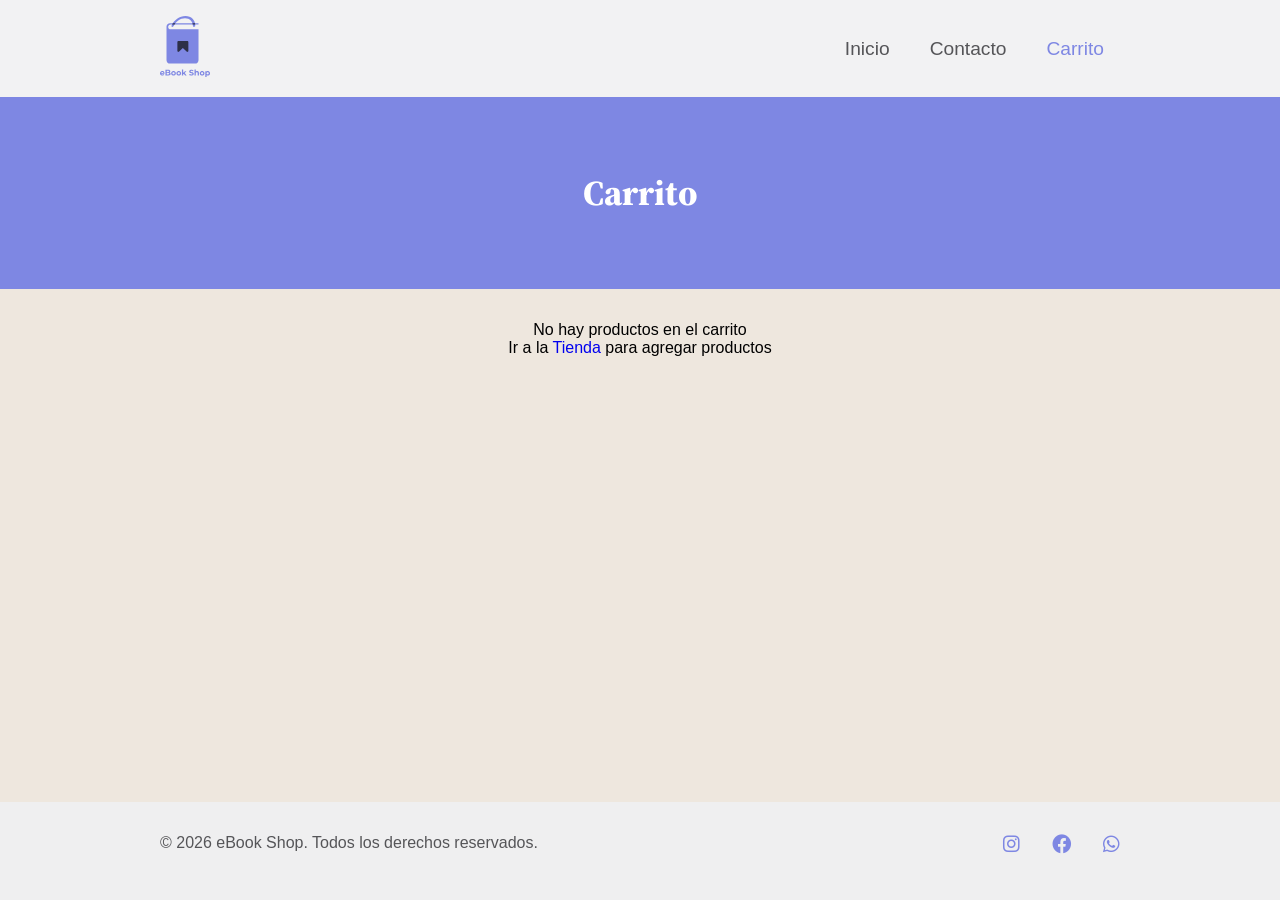
==== pages/carrito.html @ 68a08d0c "Actualización del proyecto" ====
<!doctype html>
<html lang="es">

<head>
    <meta charset="UTF-8" />
    <meta name="viewport" content="width=device-width, initial-scale=1.0" />
    <title>Carrito</title>
    <link rel="stylesheet" href="../css/style.css">
    <link rel="stylesheet" href="https://cdnjs.cloudflare.com/ajax/libs/font-awesome/6.0.0/css/all.min.css">
    <link rel="stylesheet" href="https://cdnjs.cloudflare.com/ajax/libs/font-awesome/6.0.0-beta3/css/all.min.css">
    <link rel="preconnect" href="https://fonts.googleapis.com">
    <link rel="preconnect" href="https://fonts.gstatic.com" crossorigin>
    <link href="https://fonts.googleapis.com/css2?family=Source+Serif+4:ital,opsz,wght@0,8..60,200..900;1,8..60,200..900&display=swap" rel="stylesheet">
</head>

<body>
    <header class="header">
        <a href="../index.html"><img class="header__logo" src="../img/logo-ebook-shop.svg" alt="Logo de la Tienda ebook Shop" /></a>
        <nav class="nav">
            <ul class="nav__list"></ul>
            <li><a class="nav__link " href="../index.html">Inicio</a></li>
            <li><a class="nav__link" href="./contacto.html">Contacto</a></li>
            <li><a class="nav__link nav__link--active" href="./carrito.html">Carrito</a></li>
            </ul>
        </nav>
    </header>
    <main class="main">
        <section class="box-titulo">
            <h1 class="titulo">Carrito</h1>
        </section>
        <section class="contenedor">
            <!-- Si no hay productos en el carrito, que javascript recorra el array y devuelva un mensaje de que no hay productos, si hay productos devolver listado -->
            <p>No hay productos en el carrito</p>
            <p>Ir a la <a href="../index.html">Tienda</a> para agregar productos</p>
        </section>
    </main>

    <footer class="footer">
        <p>© 2026 eBook Shop. Todos los derechos reservados.</p>
        <nav>
            <ul>
                <li><a href="https://www.instagram.com" target="_blank"><i class="fab fa-instagram" alt="Logo de Instagram"></i></a></li>
                <li><a href="https://www.facebook.com" target="_blank"><i class="fab fa-facebook" alt="Logo de Facebook"></i></a></li>
                <li><a href="https://api.whatsapp.com/" target="_blank"><i class="fab fa-whatsapp" alt="Logo de WhatsApp"></i></a></li>
            </ul>
        </nav>
    </footer>
</body>

</html>
---- css/style.css ----
/*
==================================================================================
=                                    Estilos generales                           =
==================================================================================
*/

* {
    margin: 0;
    padding: 0;
    box-sizing: border-box;
}

html {
    height: 100%;
}

body {
    font-family: sans-serif;
    background-color: #eee7de;
    display: flex;
    flex-direction: column;
    height: 100vh;
}

main {
    width: 100%;
    margin: auto;
    padding-bottom: 2rem;
    flex: 1;
    display: flex;
    flex-direction: column;
    align-items: center;
}

main section {
    padding: 2rem 10rem;
    display: flex;
    flex-direction: column;
    align-items: center;
}




h1,
h2,
h3,
h4,
h5,
h6 {
    font-family: "Source Serif 4", serif;
}

h1 {
    font-size: 3.5rem;
    font-weight: 800;
    line-height: 2rem;
    margin: 3rem 0;
}

h2 {
    font-size: 2.5rem;
    font-weight: 700;
    line-height: 1.5rem;
    margin: 3rem 0;
}


a {
    text-decoration: none;
}

nav ul {
    list-style: none;
}

section {
    width: 100%;
}

.parrafo {
    color: #7c7c7c;
    font-size: 1.2rem;
    line-height: 1.5rem;
    margin-top: 1rem;
}

.text-dark {
    color: #313131;
}

.text-secondary {
    color: #7c7c7c;
}

/*Botones */
.btn {
    padding: 0.8rem 1.8rem;
    border: none;
    border-radius: 0.3rem;
    cursor: pointer;
    color: #ffffff;
    font-size: 1rem;
    margin-top: 1rem;
}

.btn-primary {
    background-color: #7e87e3;
}

.btn-secondary {
    color: #8670ec;
}



/*Menú de navegación*/
.header {
    background: #f2f2f3;
    display: flex;
    flex-direction: row;
    justify-content: space-between;
    align-items: center;
    padding: 1rem 10rem;
}

.header__logo {
    width: 50px;
}

.nav {
    list-style-type: none;
    display: flex;
    flex-direction: row;
    justify-content: left;
    align-items: center;
    gap: 40px;
    padding: 1rem;
}

.nav__list {
    display: flex;
    flex-direction: row;
    list-style-type: none;
}

.nav__link {
    cursor: pointer;
    color: #555558;
    font-size: 1.2rem;
}

.nav__link--active {
    color: #7e87e3;
}

/*Footer*/
.footer {
    background: #efeff0;
    padding: 2rem 10rem;
    text-align: center;
    display: flex;
    flex-direction: row;
    justify-content: space-between;
}

.footer p {
    margin-bottom: 1rem;
    color: #555558;
}

.footer nav ul {
    display: flex;
    justify-content: left;
    gap: 2rem;
    list-style: none;
}

.footer nav ul li a {
    color: #7e87e3;
    font-size: 1.2rem;
    display: flex;
    align-items: center;
    gap: 0.5rem;
}

.footer nav ul li a:hover {
    color: #555558;
}

/*
==================================================================================
=                                    Inicio                                      =
==================================================================================
*/

/*Banner inicio*/
.banner-inicio {
    width: 100%;
    padding: 0;
    background-image: url("../img/banner.jpg");
    background-repeat: no-repeat;
    background-size: cover;
    height: 300px;
    background-position: center bottom;
    position: relative;
    z-index: 1;
    display: flex;
    align-items: center;
    justify-content: center;
}

.banner-inicio::after {
    content: " ";
    width: 100%;
    height: 100%;
    background-color: rgba(112, 126, 255, 0.4);
    position: absolute;
    top: 0;
    left: 0;
    z-index: 2;
}

/*Sección título*/

.box-titulo {
    background-color: #7e87e3;
}

.titulo {
    color: #ffffff;
    font-size: 2.2rem;
    text-align: center;
    z-index: 3;
    position: relative;
}

.subtitulo {
    font-size: 1.8rem;
    color: #7e87e3;
    text-align: center;
    margin-bottom: 1rem;
    font-weight: bold;
}

/*Productos*/
.box-productos {
    display: flex;
    flex-direction: row;
    gap: 1rem;
    justify-content: center;
    flex-wrap: wrap;
}

.producto {
    background-color: #ffffff;
    display: flex;
    flex-direction: column;
    align-items: center;
    justify-content: space-between;
    border-radius: 4px;
    flex: 1 1 350px;
    padding-bottom: 1rem;
}

.producto div {
    padding: 1rem;
    display: flex;
    flex-direction: column;
    align-items: center;
}

.producto img {
    width: 100%;
    height: 22rem;
    object-fit: cover;
}

.producto__titulo {
    font-size: 1.8rem;
    color: #313131;
    text-transform: uppercase;
    font-weight: 400;
}

.producto .price {
    color: #313131;
    font-size: 2rem;
    font-weight: bold;
    margin-top: 0.5rem;
    font-family: "Source Serif 4", serif;
}

.producto button {
    margin-top: 0;
}

.producto button i {
    margin-right: 0.5rem;
}

/*
==================================================================================
=                                    Contacto                                    =
==================================================================================
*/

.form {
    background-color: #7e87e3;
    padding: 2rem;
    border-radius: 4px;
    max-width: 500px;
    margin: 0 auto;
}

.form__label {
    display: block;
    margin-bottom: 0.5rem;
    color: #ffffff;
    font-weight: bold;
    padding-bottom: 0.5rem;
}

.form__input {
    width: 100%;
    padding: 0.8rem;
    margin-bottom: 1rem;
    border: none;
    border-radius: 4px;
    margin-top: 0.5rem;
    background-color: transparent;
    margin: none;
    border-bottom: 1px solid #ccc;
    color: #ffffff;
}

.form__textarea {
    width: 100%;
    padding: 0.8rem;
    margin-bottom: 1rem;
    border: none;
    border-radius: 4px;
    resize: vertical;
    margin-top: 0.5rem;
    background-color: transparent;
    margin: none;
    border: 1px solid #ccc;
    color: #ffffff;

}

/*
==================================================================================
=                                    Carrito                                     =
==================================================================================
*/


@media (max-width: 768px) {

    .header,
    .footer,
    .main section {
        flex-direction: column;
        align-items: center;
        gap: 1rem;
        padding: 1rem;
    }

    .nav {
        flex-direction: column;
        gap: 10px;
    }

    .box-productos {
        flex-direction: column;
        align-items: center;
    }
}
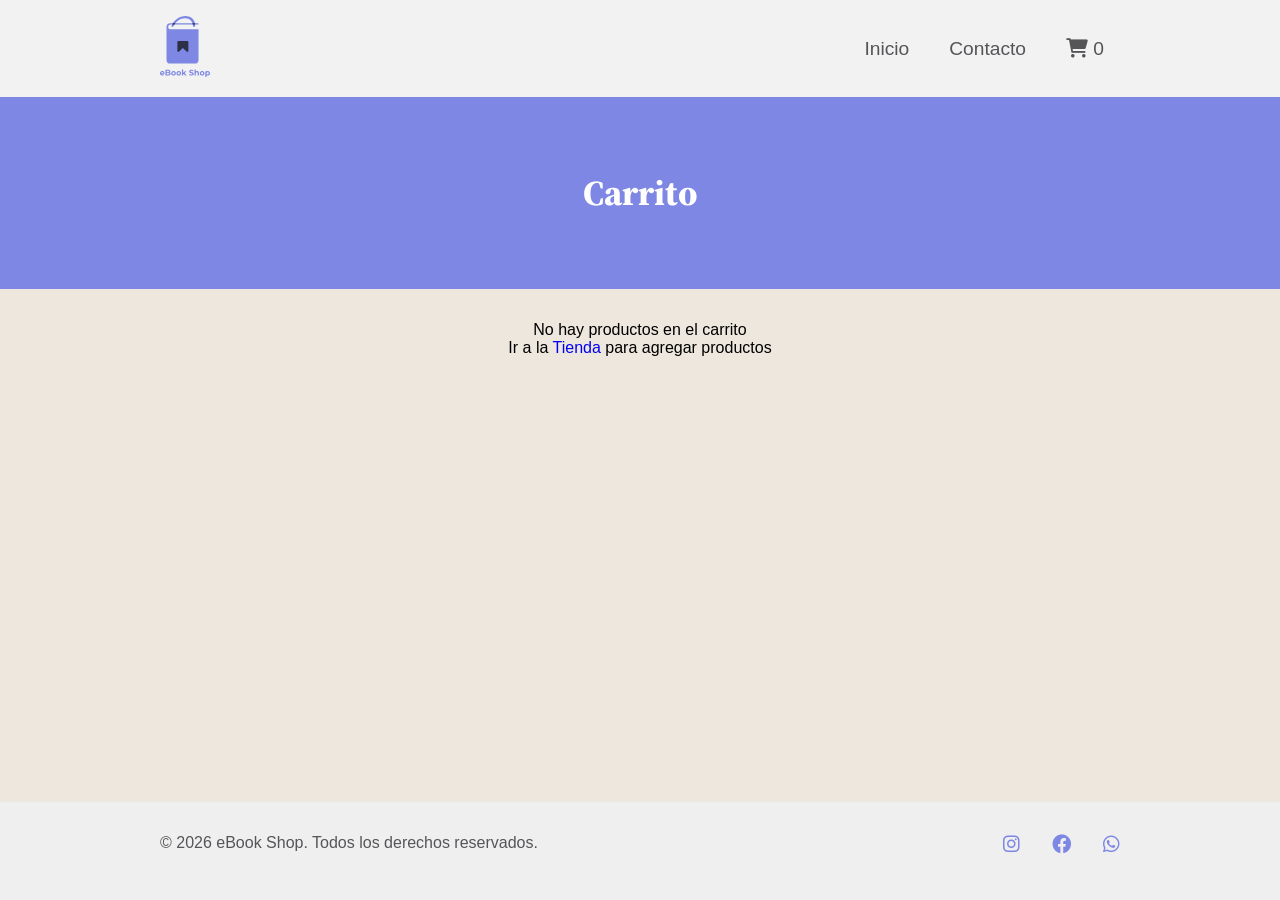
==== commit 615d1993: "Aplicación de javaScript, renderización de productos y contador del carrito" ====
--- a/pages/carrito.html
+++ b/pages/carrito.html
@@ -20,7 +20,11 @@
             <ul class="nav__list"></ul>
             <li><a class="nav__link " href="../index.html">Inicio</a></li>
             <li><a class="nav__link" href="./contacto.html">Contacto</a></li>
-            <li><a class="nav__link nav__link--active" href="./carrito.html">Carrito</a></li>
+            <li><a class="nav__link" href="./carrito.html">
+                    <i class="fa-solid fa-cart-shopping"></i>
+                    <span id="contador-carrito">0</span>
+                </a>
+            </li>
             </ul>
         </nav>
     </header>
@@ -28,10 +32,19 @@
         <section class="box-titulo">
             <h1 class="titulo">Carrito</h1>
         </section>
-        <section class="contenedor">
+        <section id="contenedor-carrito" class="contenedor">
+            <!-- productos del carrito -->
             <!-- Si no hay productos en el carrito, que javascript recorra el array y devuelva un mensaje de que no hay productos, si hay productos devolver listado -->
             <p>No hay productos en el carrito</p>
             <p>Ir a la <a href="../index.html">Tienda</a> para agregar productos</p>
+        </section>
+
+        <section id="acciones-carrito" class="acciones-carrito">
+            <!-- Botones de Eliminar y Finalizar compra se agregan desde js -->
+        </section>
+
+        <section id="resumen-carrito">
+            <!-- Acá irá el resumen del carrito, con el total a pagar y un botón para finalizar la compra -->
         </section>
     </main>
 
@@ -45,6 +58,8 @@
             </ul>
         </nav>
     </footer>
+
+    <script type="module" src="../js/carrito.js"></script>
 </body>
 
 </html>
--- a/css/style.css
+++ b/css/style.css
@@ -78,7 +78,8 @@
     width: 100%;
 }
 
-.parrafo {
+.parrafo,
+.producto__descripcion {
     color: #7c7c7c;
     font-size: 1.2rem;
     line-height: 1.5rem;
@@ -235,15 +236,19 @@
     position: relative;
 }
 
-.subtitulo {
+.titulo-section {
     font-size: 1.8rem;
     color: #7e87e3;
     text-align: center;
-    margin-bottom: 1rem;
+    margin-bottom: 2.5rem;
     font-weight: bold;
 }
 
-/*Productos*/
+/*
+==================================================================================
+=                                    Productos                                   =
+==================================================================================
+*/
 .box-productos {
     display: flex;
     flex-direction: row;
@@ -297,6 +302,44 @@
 
 .producto button i {
     margin-right: 0.5rem;
+}
+
+/*
+==================================================================================
+=                                    Reseñas                                      =
+==================================================================================
+*/
+
+.box-resenas {
+    display: grid;
+    grid-template-columns: repeat(4, minmax(220px, 1fr));
+    gap: 1.5rem;
+    width: 100%;
+    padding-bottom: 5rem;
+}
+
+.card-resena {
+    background-color: #ffffff;
+    display: flex;
+    flex-direction: column;
+    align-items: center;
+    justify-content: space-between;
+    border-radius: 4px;
+    width: 100%;
+    min-height: 240px;
+    padding: 1.5rem;
+}
+
+.estrellas {
+    color: #f5c518;
+    font-size: 1.75rem;
+}
+
+.resena {
+    color: #313131;
+    font-size: 1.2rem;
+    text-align: center;
+    margin: 1rem 0;
 }
 
 /*
@@ -356,6 +399,20 @@
 */
 
 
+
+/*
+==================================================================================
+=                                    Responsive                                     =
+==================================================================================
+*/
+
+
+@media (max-width: 1024px) {
+    .box-resenas {
+        grid-template-columns: repeat(2, minmax(220px, 1fr));
+    }
+}
+
 @media (max-width: 768px) {
 
     .header,
@@ -376,4 +433,10 @@
         flex-direction: column;
         align-items: center;
     }
+}
+
+@media (max-width: 580px) {
+    .box-resenas {
+        grid-template-columns: 1fr;
+    }
 }
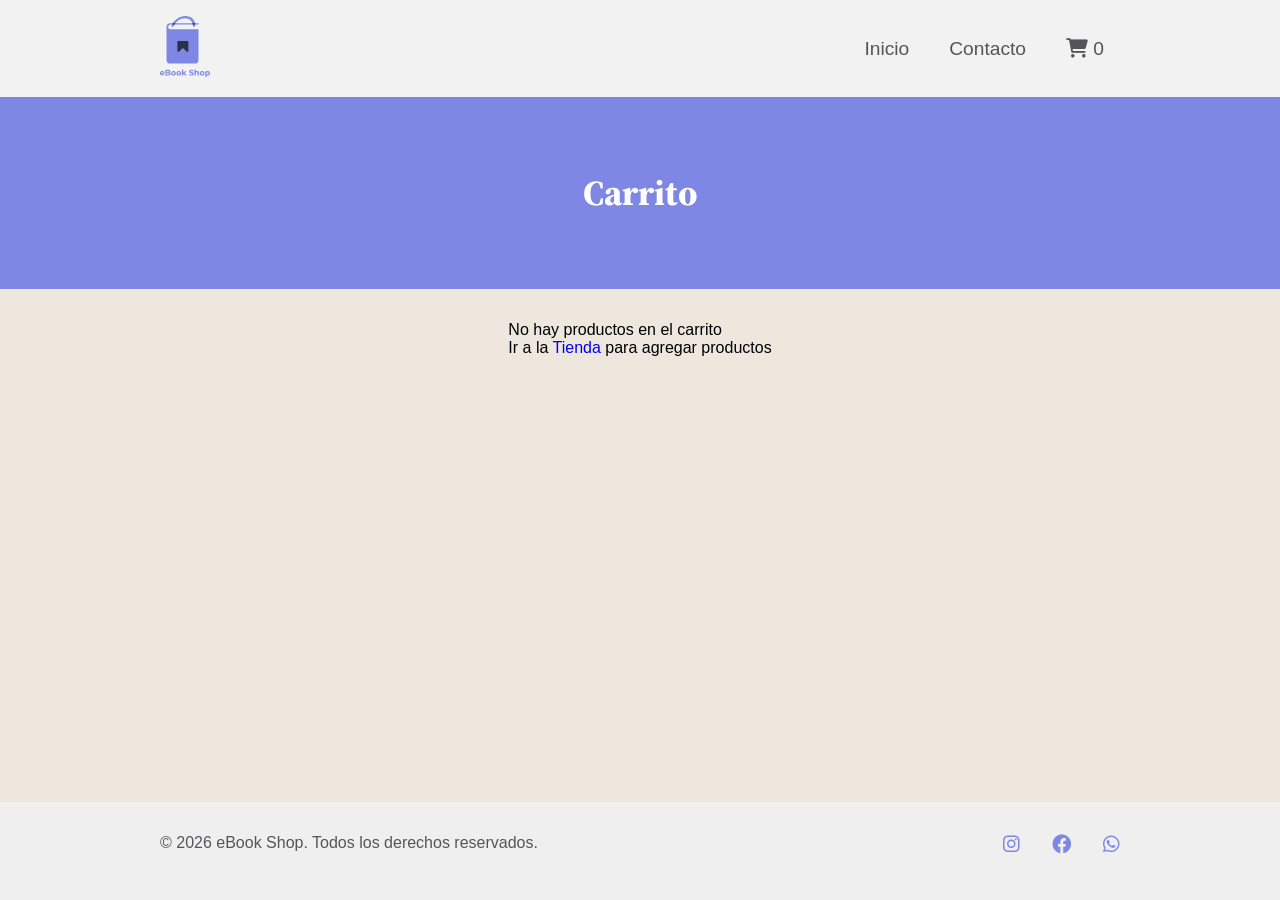
==== commit 34b5da6b: "feat: agregar mensaje y link de retorno para carrito vacío" ====
--- a/pages/carrito.html
+++ b/pages/carrito.html
@@ -32,11 +32,9 @@
         <section class="box-titulo">
             <h1 class="titulo">Carrito</h1>
         </section>
-        <section id="contenedor-carrito" class="contenedor">
+        <section id="contenedor-carrito" class="contenedor contenedor-carrito">
             <!-- productos del carrito -->
             <!-- Si no hay productos en el carrito, que javascript recorra el array y devuelva un mensaje de que no hay productos, si hay productos devolver listado -->
-            <p>No hay productos en el carrito</p>
-            <p>Ir a la <a href="../index.html">Tienda</a> para agregar productos</p>
         </section>
 
         <section id="acciones-carrito" class="acciones-carrito">
--- a/css/style.css
+++ b/css/style.css
@@ -398,7 +398,22 @@
 ==================================================================================
 */
 
-
+.contenedor-carrito article {
+    display: flex;
+    flex-direction: row;
+    align-items: center;
+    justify-content: space-between;
+    gap: 1rem;
+    padding: 1rem;
+    border-bottom: 1px solid #ccc;
+    flex: 1 1 100%;
+    width: 100%;
+}
+
+.contenedor-carrito article img {
+    height: 100px;
+    width: 100px;
+}
 
 /*
 ==================================================================================
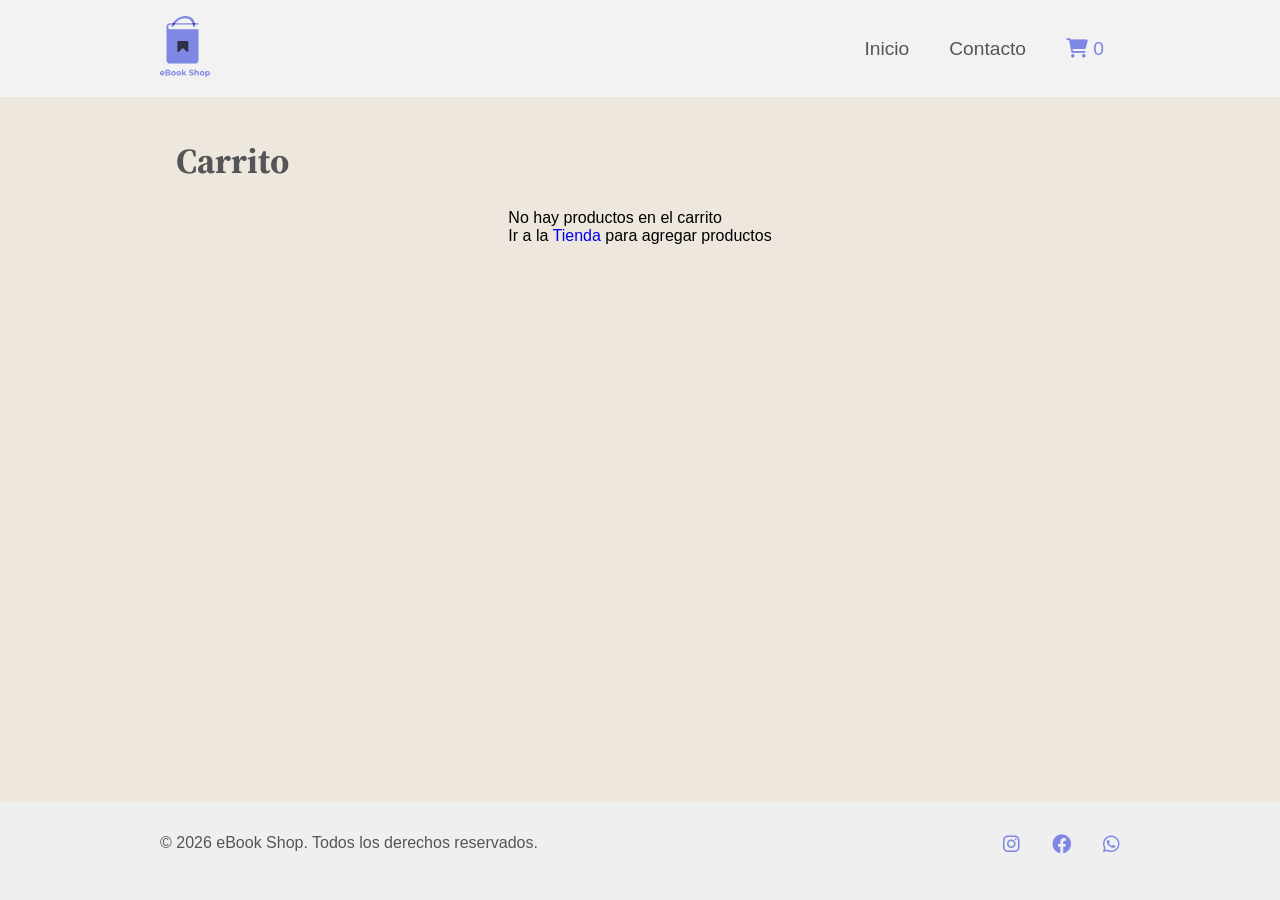
==== commit 09cd016c: "Design: Mejoras en la interfaz de usuario de múltiples vistas - Reestructuración de la página de con" ====
--- a/pages/carrito.html
+++ b/pages/carrito.html
@@ -20,7 +20,7 @@
             <ul class="nav__list"></ul>
             <li><a class="nav__link " href="../index.html">Inicio</a></li>
             <li><a class="nav__link" href="./contacto.html">Contacto</a></li>
-            <li><a class="nav__link" href="./carrito.html">
+            <li><a class="nav__link nav__link--active" href="./carrito.html">
                     <i class="fa-solid fa-cart-shopping"></i>
                     <span id="contador-carrito">0</span>
                 </a>
@@ -29,8 +29,8 @@
         </nav>
     </header>
     <main class="main">
-        <section class="box-titulo">
-            <h1 class="titulo">Carrito</h1>
+        <section class="banner-seccion">
+            <h1 class="banner-seccion__titulo">Carrito</h1>
         </section>
         <section id="contenedor-carrito" class="contenedor contenedor-carrito">
             <!-- productos del carrito -->
--- a/css/style.css
+++ b/css/style.css
@@ -39,9 +39,7 @@
     align-items: center;
 }
 
-
-
-
+/* Encabezados */
 h1,
 h2,
 h3,
@@ -60,12 +58,11 @@
 
 h2 {
     font-size: 2.5rem;
-    font-weight: 700;
+    font-weight: 400;
     line-height: 1.5rem;
     margin: 3rem 0;
 }
 
-
 a {
     text-decoration: none;
 }
@@ -79,9 +76,9 @@
 }
 
 .parrafo,
-.producto__descripcion {
+.producto__autor {
     color: #7c7c7c;
-    font-size: 1.2rem;
+    font-size: 1rem;
     line-height: 1.5rem;
     margin-top: 1rem;
 }
@@ -94,7 +91,7 @@
     color: #7c7c7c;
 }
 
-/*Botones */
+/* Botones */
 .btn {
     padding: 0.8rem 1.8rem;
     border: none;
@@ -109,10 +106,38 @@
     background-color: #7e87e3;
 }
 
+.btn-primary:hover {
+    background-color: #9199f5;
+}
+
 .btn-secondary {
     color: #8670ec;
-}
-
+    background-color: #f2f2f3;
+}
+
+.btn-secondary:hover {
+    background-color: #ddddff;
+}
+
+.btn-eliminar-carrito {
+    color: #313131;
+    border: #313131 solid 1px;
+    background-color: #ffffff;
+}
+
+.btn-elimiar-carrito:hover {
+    color: #7e87e3;
+    border: #7e87e3 solid 1px;
+    opacity: 0.5;
+}
+
+.btn-vaciar-carrito {
+    background-color: #ff856f;
+}
+
+.btn-vaciar-carrito:hover {
+    background-color: #ff6f55;
+}
 
 
 /*Menú de navegación*/
@@ -202,13 +227,14 @@
     background-image: url("../img/banner.jpg");
     background-repeat: no-repeat;
     background-size: cover;
-    height: 300px;
+    height: 400px;
     background-position: center bottom;
     position: relative;
     z-index: 1;
     display: flex;
     align-items: center;
     justify-content: center;
+    object-fit: cover;
 }
 
 .banner-inicio::after {
@@ -224,9 +250,6 @@
 
 /*Sección título*/
 
-.box-titulo {
-    background-color: #7e87e3;
-}
 
 .titulo {
     color: #ffffff;
@@ -234,14 +257,15 @@
     text-align: center;
     z-index: 3;
     position: relative;
+    line-height: 3rem;
 }
 
 .titulo-section {
     font-size: 1.8rem;
     color: #7e87e3;
     text-align: center;
-    margin-bottom: 2.5rem;
-    font-weight: bold;
+    margin-bottom: 3rem;
+    font-weight: 400;
 }
 
 /*
@@ -252,7 +276,7 @@
 .box-productos {
     display: flex;
     flex-direction: row;
-    gap: 1rem;
+    gap: 2rem 1.5rem;
     justify-content: center;
     flex-wrap: wrap;
 }
@@ -264,7 +288,7 @@
     align-items: center;
     justify-content: space-between;
     border-radius: 4px;
-    flex: 1 1 350px;
+    flex: 1 1 250px;
     padding-bottom: 1rem;
 }
 
@@ -277,20 +301,20 @@
 
 .producto img {
     width: 100%;
-    height: 22rem;
+    height: 25rem;
     object-fit: cover;
 }
 
 .producto__titulo {
-    font-size: 1.8rem;
+    font-size: 1.4rem;
     color: #313131;
-    text-transform: uppercase;
     font-weight: 400;
-}
-
-.producto .price {
+    margin: 0;
+}
+
+.producto__precio {
     color: #313131;
-    font-size: 2rem;
+    font-size: 1.6rem;
     font-weight: bold;
     margin-top: 0.5rem;
     font-family: "Source Serif 4", serif;
@@ -323,36 +347,110 @@
     display: flex;
     flex-direction: column;
     align-items: center;
+    border-radius: 4px;
+    width: 100%;
+    min-height: 220px;
+    padding: 1.5rem;
     justify-content: space-between;
-    border-radius: 4px;
-    width: 100%;
-    min-height: 240px;
-    padding: 1.5rem;
 }
 
 .estrellas {
     color: #f5c518;
-    font-size: 1.75rem;
+    font-size: 1.5rem;
+    margin-bottom: 0.5rem;
 }
 
 .resena {
     color: #313131;
     font-size: 1.2rem;
+    line-height: 1.5;
     text-align: center;
+    margin-bottom: 1.5rem;
+}
+
+.autor {
+    font-weight: bold;
+    opacity: 0.6;
+}
+
+/*
+==================================================================================
+=                                    Contacto                                    =
+==================================================================================
+*/
+
+/*Banner secciones*/
+
+.banner-seccion {
+    height: auto;
+    padding: 3rem 10rem 0rem 10rem;
+}
+
+.banner-seccion__titulo {
+    color: #555558;
+    font-size: 2.2rem;
+    font-weight: 700;
+    text-align: left;
+    width: 100%;
+    padding-left: 1rem;
+    margin: 0;
+}
+
+.box-contacto {
+    display: flex;
+    flex-direction: row;
+    align-items: flex-start;
+    gap: 5rem;
+    margin: 3rem auto;
+
+}
+
+.box-contacto__titulo {
+    color: #8670ec;
+    font-size: 1.5rem;
+    font-weight: 400;
+    text-align: left;
+    width: 100%;
     margin: 1rem 0;
 }
 
-/*
-==================================================================================
-=                                    Contacto                                    =
-==================================================================================
-*/
+.box-contacto__info {
+    display: flex;
+    flex-direction: column;
+    justify-content: flex-start;
+    width: 40%;
+}
+
+.box-contacto__info h2.box-contacto_titulo {
+    font-size: 1.75rem;
+    color: #5b44b3;
+    margin-bottom: 1rem;
+}
+
+.box-contacto__info p {
+    font-size: 1rem;
+    line-height: 1.6;
+    color: #495057;
+    margin-bottom: 1.5rem;
+}
+
+.box-contacto__info .info-detalles p {
+    display: flex;
+    align-items: center;
+    gap: 0.5rem;
+    margin-bottom: 0.75rem;
+    font-size: 0.95rem;
+}
+
+.box-contacto__form {
+    width: 60%;
+}
+
 
 .form {
     background-color: #7e87e3;
     padding: 2rem;
     border-radius: 4px;
-    max-width: 500px;
     margin: 0 auto;
 }
 
@@ -360,7 +458,8 @@
     display: block;
     margin-bottom: 0.5rem;
     color: #ffffff;
-    font-weight: bold;
+    font-size: 1.1rem;
+    font-weight: 400;
     padding-bottom: 0.5rem;
 }
 
@@ -368,8 +467,9 @@
     width: 100%;
     padding: 0.8rem;
     margin-bottom: 1rem;
+    font-size: 1rem;
+    font-weight: 400;
     border: none;
-    border-radius: 4px;
     margin-top: 0.5rem;
     background-color: transparent;
     margin: none;
@@ -381,6 +481,7 @@
     width: 100%;
     padding: 0.8rem;
     margin-bottom: 1rem;
+    font-size: 1rem;
     border: none;
     border-radius: 4px;
     resize: vertical;
@@ -392,6 +493,22 @@
 
 }
 
+.form__input:focus,
+.form__textarea:focus {
+    outline: none;
+    border: 0 0 1px 0px solid #ffffff;
+    box-shadow: 0 0 8px rgba(127, 80, 255, 0.637);
+}
+
+::placeholder {
+    color: #ffffff;
+    opacity: 0.8;
+}
+
+.form__button {
+    width: 100%;
+}
+
 /*
 ==================================================================================
 =                                    Carrito                                     =
@@ -413,6 +530,17 @@
 .contenedor-carrito article img {
     height: 100px;
     width: 100px;
+}
+
+
+.contenedor-carrito .producto__titulo {
+    font-size: 1.3rem;
+}
+
+.contenedor-carrito .producto__precio {
+    font-size: 1.5rem;
+    font-weight: 700;
+    color: #7e87e3;
 }
 
 /*
